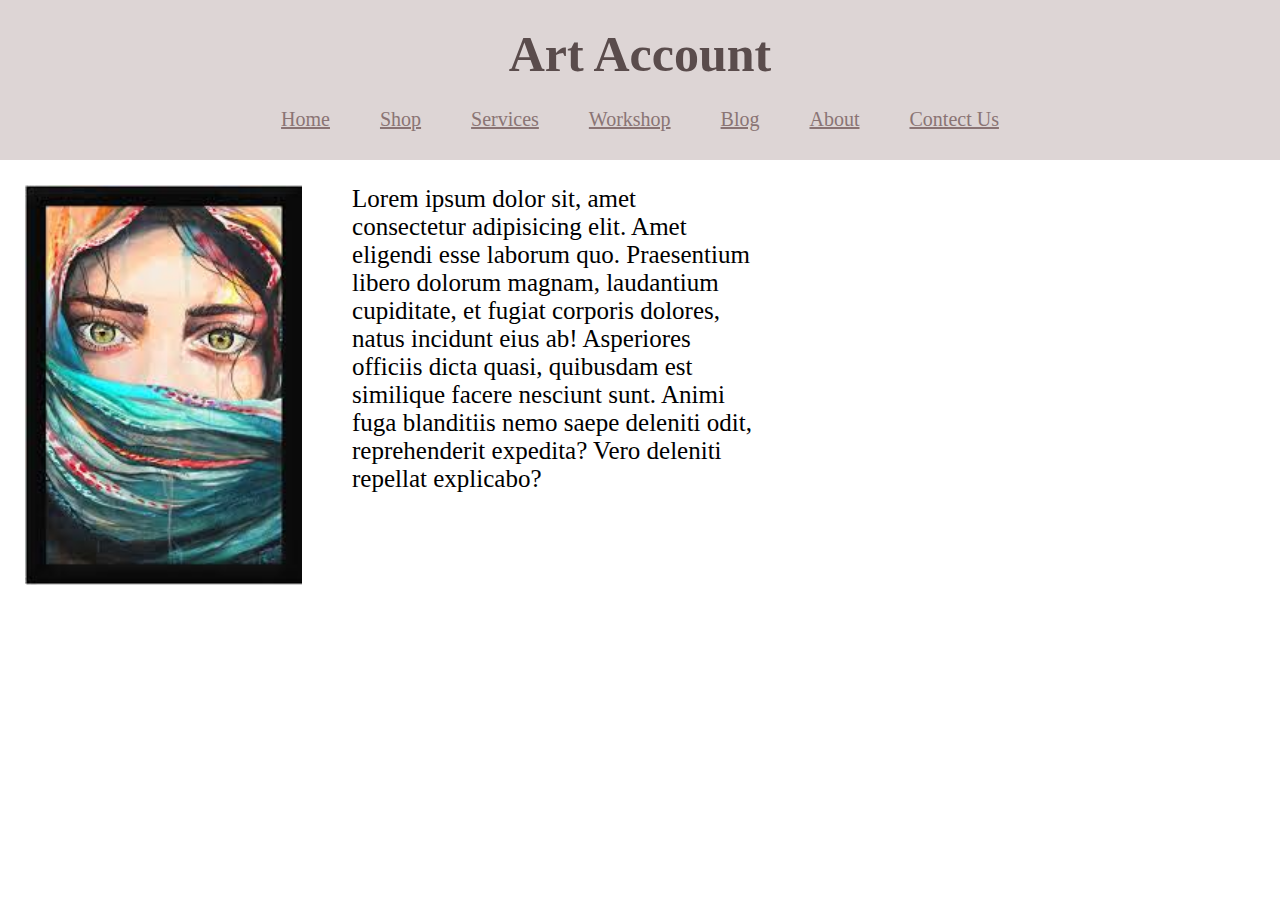
==== indix.html @ 685eb73b "Art web designing" ====
<!DOCTYPE html>
<html lang="en">
<head>
    <meta charset="UTF-8">
    <meta name="viewport" content="width=device-width, initial-scale=1.0">
    <title>Art web</title>
    <link rel="stylesheet" href="style.css">
</head>
<body>
    <header>
        <div class="nav">
            <h1>Art Account</h1>
        </div>
        <div class="nav-bar">
            <ul>
                <li><a href="#">Home</a></li>
                <li><a href="#">Shop</a></li>
                <li><a href="#">Services</a></li>
                <li><a href="#">Workshop</a></li>
                <li><a href="#">Blog</a></li>
                <li><a href="#">About</a></li>
                <li><a href="#">Contect Us</a></li>
            </ul>
        </div>
    </header>
    <section>
        <div class="intro">
            <img src="images.jpg" alt="">
            <div class="about"><p>Lorem ipsum dolor sit, amet consectetur adipisicing elit. Amet eligendi esse laborum quo. Praesentium libero dolorum magnam, laudantium cupiditate, et fugiat corporis dolores, natus incidunt eius ab! Asperiores officiis dicta quasi, quibusdam est similique facere nesciunt sunt. Animi fuga blanditiis nemo saepe deleniti odit, reprehenderit expedita? Vero deleniti repellat explicabo?</p></div>
        </div>
    </section>
    
</body>
</html>
---- style.css ----
*{
    margin: 0;
    padding: 0;
}
header{
    display: flex;
    flex-direction: column;
    align-items: center;
    height: 160px;
    background-color: #ddd5d5;
}
.nav{
    margin-top:25px;
    color:rgb(90, 76, 76)
}
.nav h1{
    font-size: 50px;
}
.nav-bar ul{
    display:flex;
    list-style: none;
    gap:50px;
    margin-top: 25px;  
}
.nav-bar a{
    color:rgb(138, 116, 116);
    font-size: 20px;
}
.intro{
    margin: 25px;
    display: flex;
    gap:50px;
}
.intro img{
    height:400px
}
.intro .about{
    height:350px;
   width:400px
}
.intro .about p{
    font-size: 25px;
}
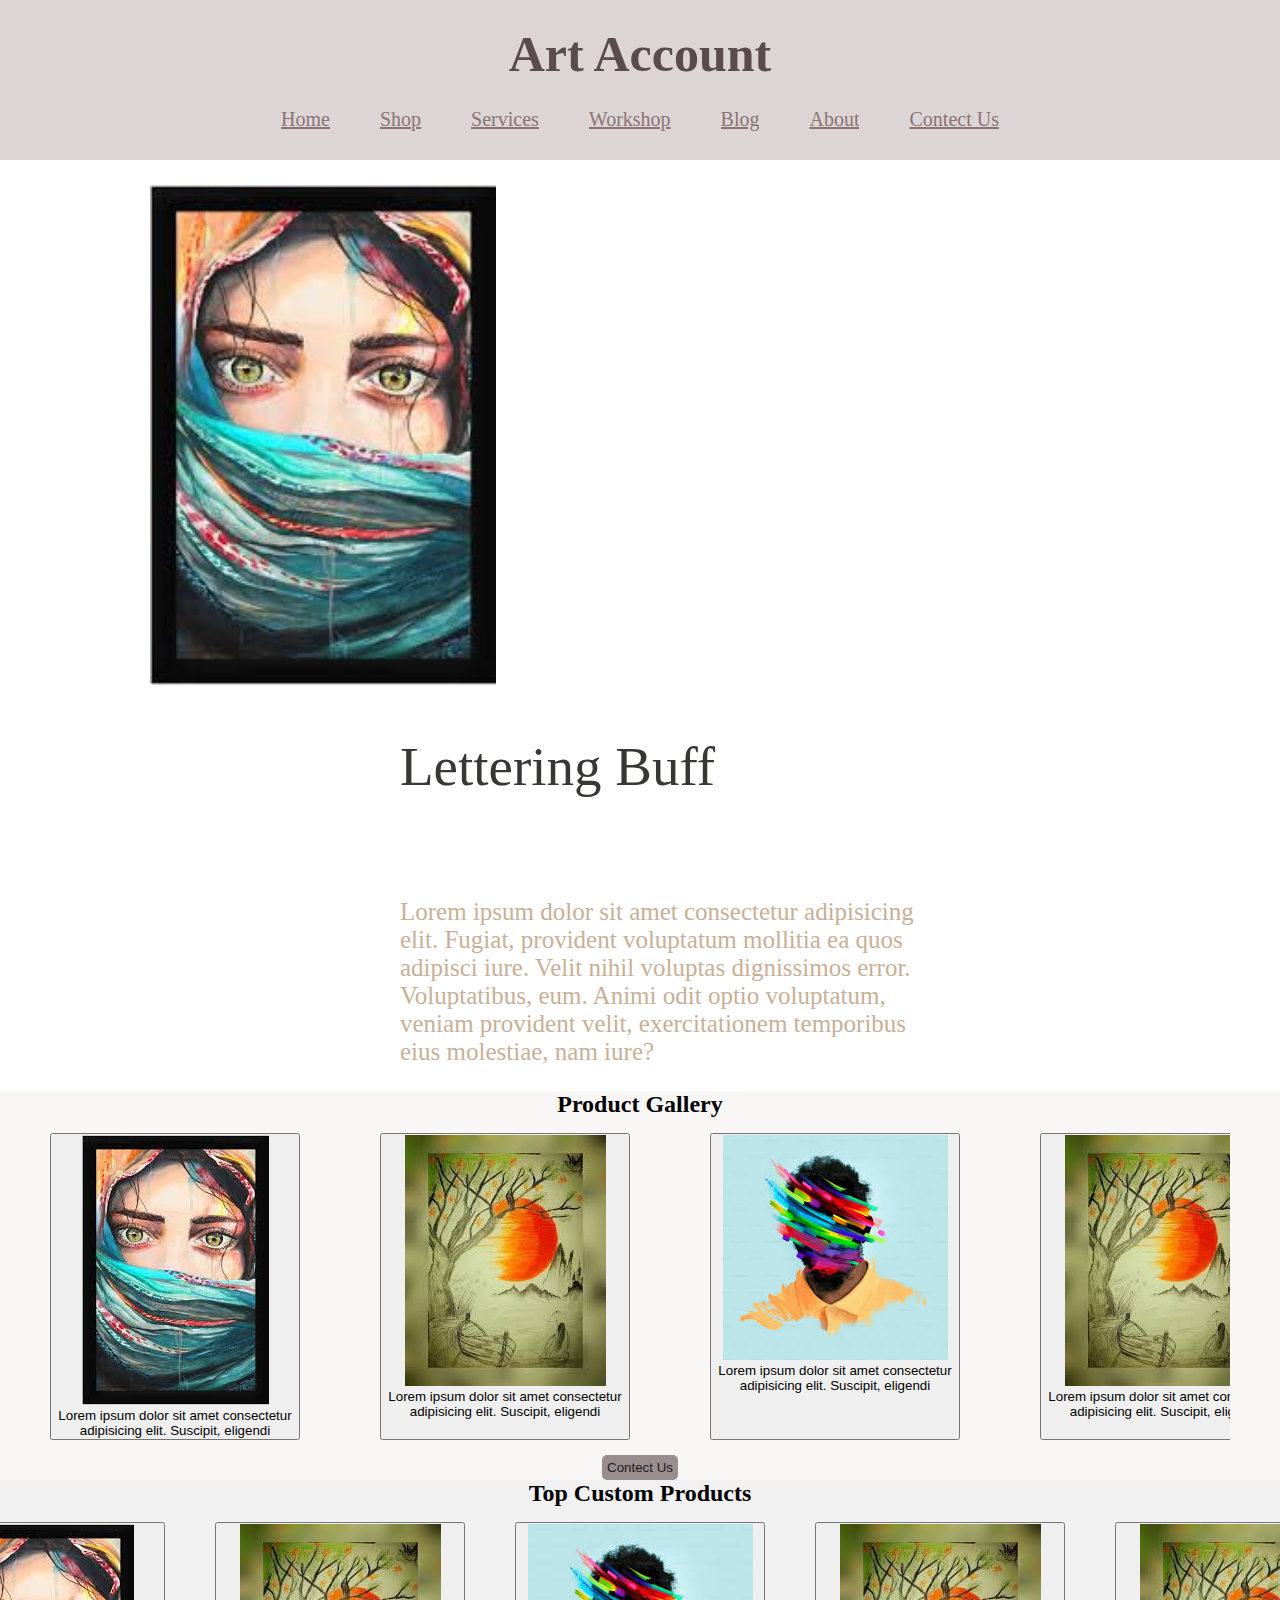
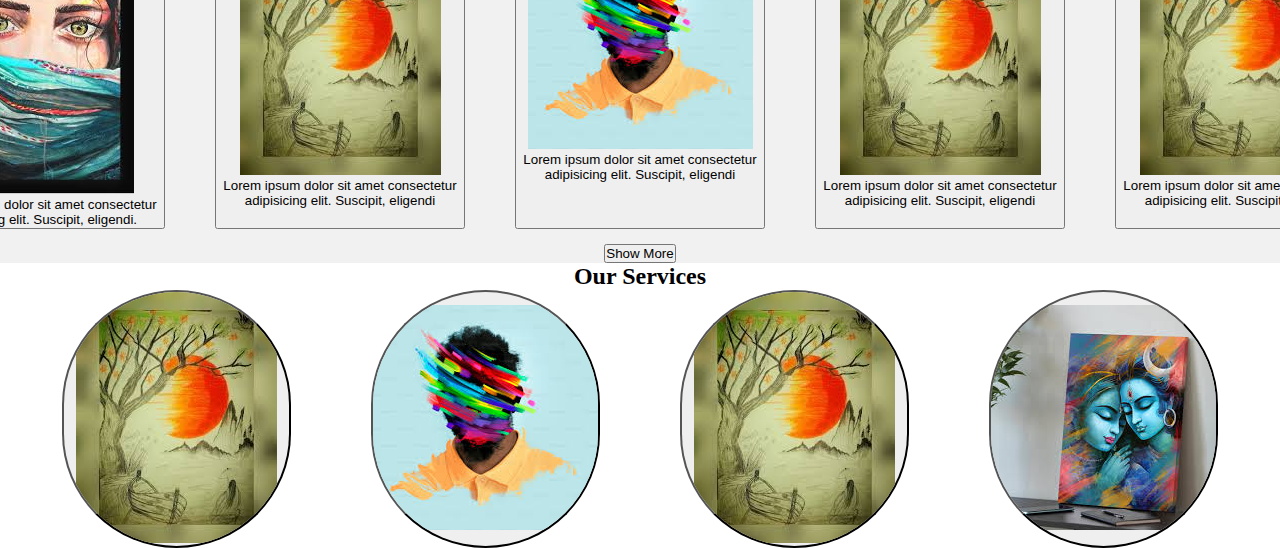
==== commit 01e1a7b9: "Art-web" ====
--- a/indix.html
+++ b/indix.html
@@ -1,11 +1,13 @@
 <!DOCTYPE html>
 <html lang="en">
+
 <head>
     <meta charset="UTF-8">
     <meta name="viewport" content="width=device-width, initial-scale=1.0">
     <title>Art web</title>
     <link rel="stylesheet" href="style.css">
 </head>
+
 <body>
     <header>
         <div class="nav">
@@ -26,9 +28,71 @@
     <section>
         <div class="intro">
             <img src="images.jpg" alt="">
-            <div class="about"><p>Lorem ipsum dolor sit, amet consectetur adipisicing elit. Amet eligendi esse laborum quo. Praesentium libero dolorum magnam, laudantium cupiditate, et fugiat corporis dolores, natus incidunt eius ab! Asperiores officiis dicta quasi, quibusdam est similique facere nesciunt sunt. Animi fuga blanditiis nemo saepe deleniti odit, reprehenderit expedita? Vero deleniti repellat explicabo?</p></div>
+            <dov class="intro-a">
+                <h2>Lettering Buff</h2>
+                <p>Lorem ipsum dolor sit amet consectetur adipisicing elit. Fugiat, provident voluptatum mollitia ea
+                    quos adipisci iure. Velit nihil voluptas dignissimos error. Voluptatibus, eum. Animi odit optio
+                    voluptatum, veniam provident velit, exercitationem temporibus eius molestiae, nam iure?</p>
+            </dov>
+    </section>
+    <section>
+        <div class="product">
+            <div class="pro">
+                <h2>Product Gallery</h2>
+            </div>
+            <div class="grid">
+                <button class="btn1"><a href="#"><img src="images.jpg" alt=""></a>Lorem ipsum dolor sit amet consectetur adipisicing elit. Suscipit, eligendi</button>
+                <button class="btn1"><a href="#"><img src="img1.jpg" alt=""></a>Lorem ipsum dolor sit amet consectetur adipisicing elit. Suscipit, eligendi</button>
+                <button class="btn1"><a href="#"><img src="img2.jpg" alt=""></a>Lorem ipsum dolor sit amet consectetur adipisicing elit. Suscipit, eligendi</button>
+                <button class="btn1"><a href="#"><img src="img3.jpg" alt=""></a>Lorem ipsum dolor sit amet consectetur adipisicing elit. Suscipit, eligendi</button>
+                <button class="btn1"><a href="#"><img src="img4.jpg" alt=""></a>Lorem ipsum dolor sit amet consectetur adipisicing elit. Suscipit, eligendi</button>
+                <button class="btn1"><a href="#"><img src="img5.jpg" alt=""></a>Lorem ipsum dolor sit amet consectetur adipisicing elit. Suscipit, eligendi</button>
+                <button class="btn1"><a href="#"><img src="images.jpg" alt=""></a>Lorem ipsum dolor sit amet consectetur adipisicing elit. Suscipit, eligendi</button>
+                <button class="btn1"><a href="#"><img src="img1.jpg" alt=""></a>Lorem ipsum dolor sit amet consectetur adipisicing elit. Suscipit, eligendi</button>
+                <button class="btn1"><a href="#"><img src="img2.jpg" alt=""></a>Lorem ipsum dolor sit amet consectetur adipisicing elit. Suscipit, eligendi</button>
+                <button class="btn1"><a href="#"><img src="img3.jpg" alt=""></a>Lorem ipsum dolor sit amet consectetur adipisicing elit. Suscipit, eligendi</button>
+                <button class="btn1"><a href="#"><img src="img4.jpg" alt=""></a>Lorem ipsum dolor sit amet consectetur adipisicing elit. Suscipit, eligendi</button>
+                <button class="btn1"><a href="#"><img src="img5.jpg" alt=""></a>Lorem ipsum dolor sit amet consectetur adipisicing elit. Suscipit, eligendi</button>
+                <button class="btn1"><a href="#"><img src="images.jpg" alt=""></a>Lorem ipsum dolor sit amet consectetur adipisicing elit. Suscipit, eligendi</button>
+                <button class="btn1"><a href="#"><img src="img1.jpg" alt=""></a>Lorem ipsum dolor sit amet consectetur adipisicing elit. Suscipit, eligendi</button>
+                <button class="btn1"><a href="#"><img src="img1.jpg" alt=""></a>Lorem ipsum dolor sit amet consectetur adipisicing elit. Suscipit, eligendi</button>
+                <button class="btn1"><a href="#"><img src="img2.jpg" alt=""></a>Lorem ipsum dolor sit amet consectetur adipisicing elit. Suscipit, eligendi</button>
+                <button class="btn1"><a href="#"><img src="img3.jpg" alt=""></a>Lorem ipsum dolor sit amet consectetur adipisicing elit. Suscipit, eligendi</button>
+                <button class="btn1"><a href="#"><img src="img4.jpg" alt=""></a>Lorem ipsum dolor sit amet consectetur adipisicing elit. Suscipit, eligendi</button>
+            </div>
+            <div class="contect-us">
+                <button class="con-btn">Contect Us</button>
+            </div>
         </div>
     </section>
-    
+    <section>
+        <div class="top-product">
+            <h2>Top Custom Products</h2>
+            <div class="grid-1">
+                <button class="btn1"><a href="#"><img src="images.jpg" alt=""></a>Lorem ipsum dolor sit amet consectetur adipisicing elit. Suscipit, eligendi.</button>
+                <button class="btn1"><a href="#"><img src="img1.jpg" alt=""></a>Lorem ipsum dolor sit amet consectetur adipisicing elit. Suscipit, eligendi</button>
+                <button class="btn1"><a href="#"><img src="img2.jpg" alt=""></a>Lorem ipsum dolor sit amet consectetur adipisicing elit. Suscipit, eligendi</button>
+                <button class="btn1"><a href="#"><img src="img3.jpg" alt=""></a>Lorem ipsum dolor sit amet consectetur adipisicing elit. Suscipit, eligendi</button>
+                <button class="btn1"><a href="#"><img src="img1.jpg" alt=""></a>Lorem ipsum dolor sit amet consectetur adipisicing elit. Suscipit, eligendi</button> 
+                </div>
+        <div class="top-btn">
+            <button>Show More</button></div>
+            </div>
+    </section>
+    <section>
+        <div class="services">
+            <div class="our-svr">
+                <h2> Our Services</h2>
+            </div>
+            <div class="grid2">
+                <button class="btn2"><a href="#"><img src="img1.jpg" alt=""></a></button>
+                <button class="btn2"><a href="#"><img src="img2.jpg" alt=""></a></button>
+                <button class="btn2"><a href="#"><img src="img3.jpg" alt=""></a></button>
+                <button class="btn2"><a href="#"><img src="img4.jpg" alt=""></a></button>
+            </div>
+        </div>
+    </section>
+
 </body>
+
 </html>--- a/style.css
+++ b/style.css
@@ -1,43 +1,134 @@
-*{
+* {
     margin: 0;
     padding: 0;
+    overflow-x: hidden;
 }
-header{
+
+header {
     display: flex;
     flex-direction: column;
     align-items: center;
     height: 160px;
     background-color: #ddd5d5;
 }
-.nav{
-    margin-top:25px;
-    color:rgb(90, 76, 76)
+
+.nav {
+    margin-top: 25px;
+    color: rgb(90, 76, 76)
 }
-.nav h1{
+
+.nav h1 {
     font-size: 50px;
 }
-.nav-bar ul{
-    display:flex;
+
+.nav-bar ul {
+    display: flex;
     list-style: none;
-    gap:50px;
-    margin-top: 25px;  
+    gap: 50px;
+    margin-top: 25px;
 }
-.nav-bar a{
-    color:rgb(138, 116, 116);
+
+.nav-bar a {
+    color: rgb(138, 116, 116);
     font-size: 20px;
 }
-.intro{
+
+.intro {
     margin: 25px;
     display: flex;
-    gap:50px;
+    margin-left: 150px;
+    flex-wrap: wrap;
 }
-.intro img{
-    height:400px
+
+.intro img {
+    height: 500px
 }
-.intro .about{
-    height:350px;
-   width:400px
+
+.intro-a {
+    margin-left: 250px;
 }
-.intro .about p{
+
+.intro-a h2 {
+    font-size: 55px;
+    margin-top: 50px;
+    color: rgb(56, 55, 53);
+    font-weight: lighter
+}
+
+.intro-a p {
     font-size: 25px;
+    width: 550px;
+    margin-top: 100px;
+    color: rgb(199, 176, 152);
+    font-weight: lighter;
 }
+
+.product {
+    background-color: #f9f6f6;
+}
+
+.pro {
+    display: flex;
+    justify-content: center;
+}
+
+.btn1 {
+    width: 250px;
+    height: auto;
+    display: flex;
+    flex-direction: column;
+    align-items: center;
+}
+
+.grid {
+    display: grid;
+    grid-template-columns: repeat(18, 1fr);
+    gap: 5rem;
+    margin: 15px;
+    margin-left: 50px;
+    margin-right: 50px;
+    overflow-x: scroll;
+}
+
+.contect-us {
+    display: flex;
+    justify-content: center;
+}
+
+.con-btn {
+    background-color: #988e8e;
+    color: rgb(29, 28, 28);
+    border: none;
+    padding: 5px;
+    border-radius: 5px;
+}
+
+.top-product {
+    display: flex;
+    flex-direction: column;
+    align-items: center;
+    background-color: #f1f1f1;
+}
+
+.grid-1 {
+    display: grid;
+    grid-template-columns: repeat(5, 1fr);
+    gap: 50px;
+    margin: 15px;
+}
+
+.services {
+    display: flex;
+    flex-direction: column;
+    align-items: center;
+}
+
+.grid2 {
+    display: grid;
+    grid-template-columns: repeat(4, 1fr);
+    gap: 80px;
+}
+
+.grid2 button {
+    border-radius: 150px;
+}